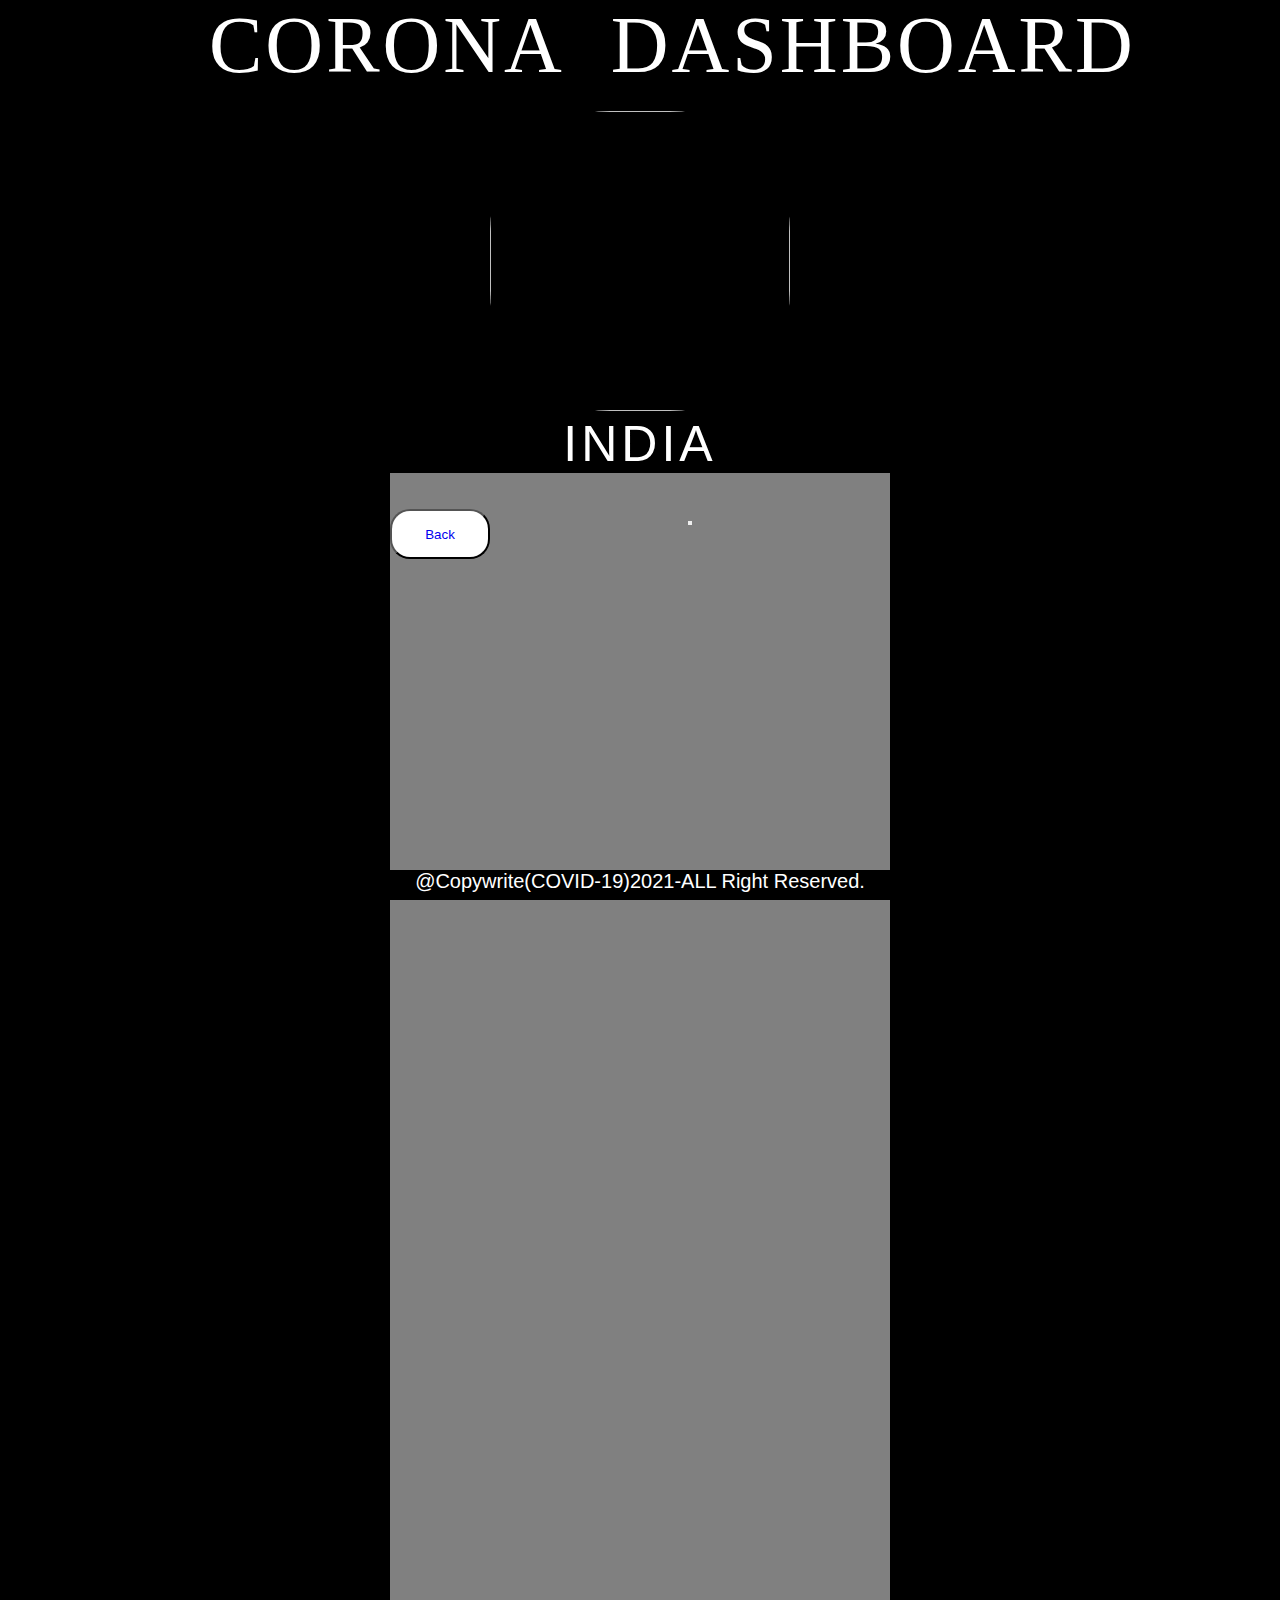
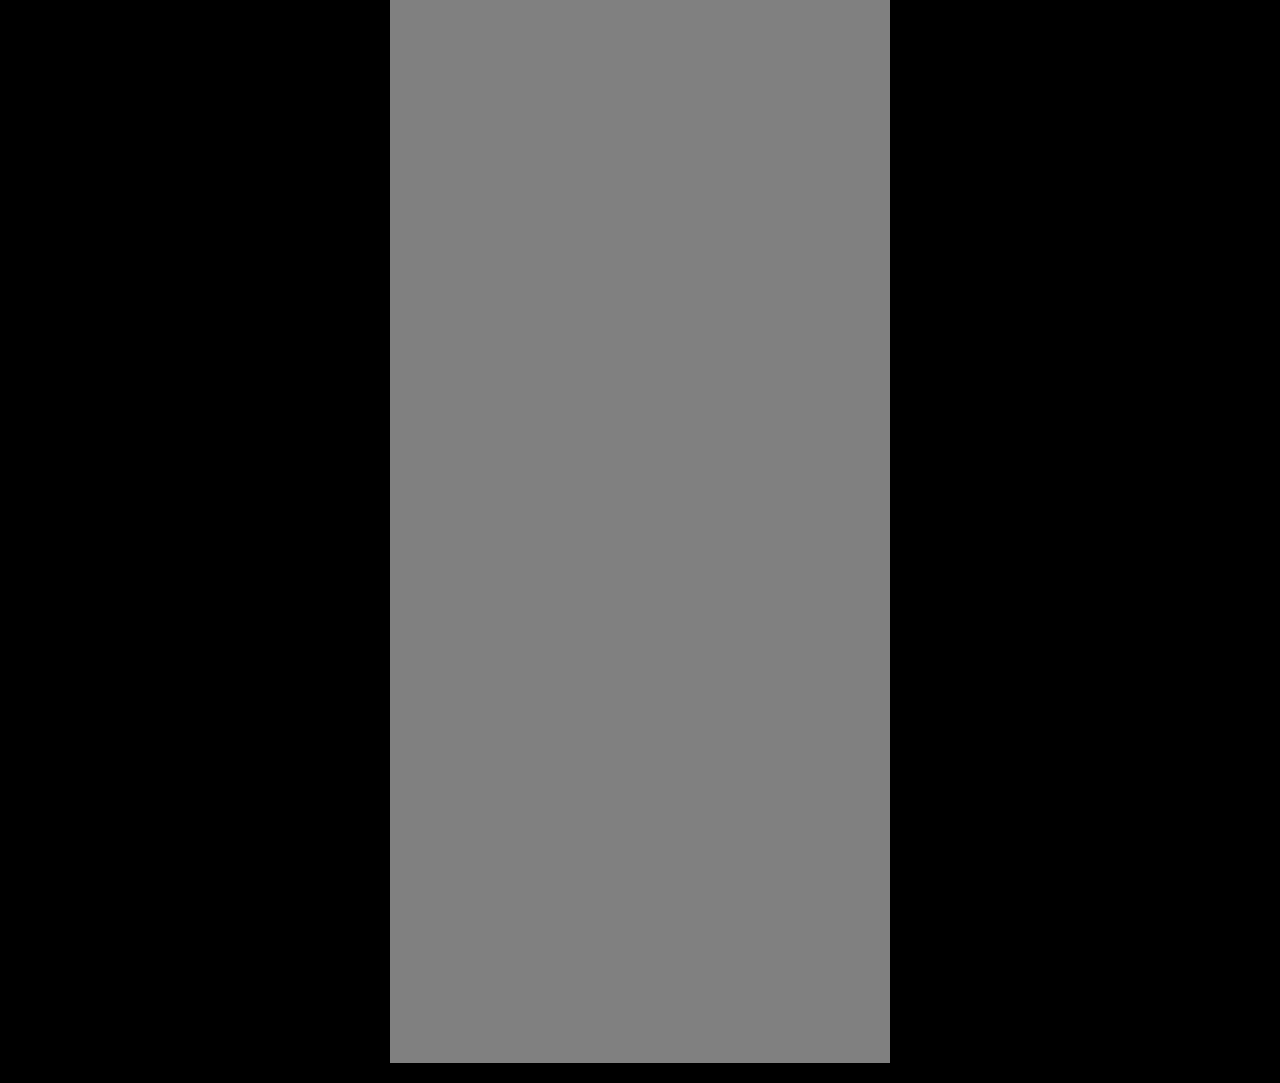
==== Test_Code.html @ 2cc1ccfe "Update Test_Code.html" ====
<!DOCTYPE html>
<html>
	<head>
	<title>COVID DATA ANALYSIS(INDIA)</title>
	<style>
	#div1{
		background-color: grey;
		width: 100%;
		float: none;
		height: 2190px;
	}


	</style>
	</head>
	<link rel="stylesheet" type="text/css" href="style.css"  />
	<body class="body_abc">
		<div class="header">
			<div class="_inner_header_">
				<div class="logo_container">
					<h2>&nbsp;&nbsp;&nbsp;CORONA&nbsp;&nbsp;<span>DASH<span>BOARD</span></h2>
				</div>
			</div>
		</div>
	<div class="box">
	  <img src="INDIA.jpg" alt="" class="box-img">
	  <h1>
	 INDIA </h1>
	<div class="body_content" >
  <div id ="div1"><div class='tableauPlaceholder' id='viz1627547121382' style='position: relative'><noscript><a href='#'><img alt='Vaccines Dashboard ' src='https:&#47;&#47;public.tableau.com&#47;static&#47;images&#47;Va&#47;VaccinationINDIA&#47;VaccinesDashboard&#47;1_rss.png' style='border: none' /></a></noscript><object class='tableauViz'  style='display:none;'><param name='host_url' value='https%3A%2F%2Fpublic.tableau.com%2F' /> <param name='embed_code_version' value='3' /> <param name='site_root' value='' /><param name='name' value='VaccinationINDIA&#47;VaccinesDashboard' /><param name='tabs' value='no' /><param name='toolbar' value='yes' /><param name='static_image' value='https:&#47;&#47;public.tableau.com&#47;static&#47;images&#47;Va&#47;VaccinationINDIA&#47;VaccinesDashboard&#47;1.png' /> <param name='animate_transition' value='yes' /><param name='display_static_image' value='yes' /><param name='display_spinner' value='yes' /><param name='display_overlay' value='yes' /><param name='display_count' value='yes' /><param name='language' value='en-US' /><param name='filter' value='publish=yes' /></object></div>                <script type='text/javascript'>                    var divElement = document.getElementById('viz1627547121382');                    var vizElement = divElement.getElementsByTagName('object')[0];                    if ( divElement.offsetWidth > 800 ) { vizElement.style.width='1000px';vizElement.style.height='827px';} else if ( divElement.offsetWidth > 500 ) { vizElement.style.width='1000px';vizElement.style.height='827px';} else { vizElement.style.width='100%';vizElement.style.height='1277px';}                     var scriptElement = document.createElement('script');                    scriptElement.src = 'https://public.tableau.com/javascripts/api/viz_v1.js';                    vizElement.parentNode.insertBefore(scriptElement, vizElement);                </script>
	<div class='tableauPlaceholder' id='viz1627495187238' style='position: relative'><noscript><a href='#'><img alt='Cases in India ' src='https:&#47;&#47;public.tableau.com&#47;static&#47;images&#47;In&#47;IndiaCases_16274927206990&#47;CasesinIndia&#47;1_rss.png' style='border: none' /></a></noscript><object class='tableauViz'  style='display:none;'><param name='host_url' value='https%3A%2F%2Fpublic.tableau.com%2F' /> <param name='embed_code_version' value='3' /> <param name='site_root' value='' /><param name='name' value='IndiaCases_16274927206990&#47;CasesinIndia' /><param name='tabs' value='no' /><param name='toolbar' value='yes' /><param name='static_image' value='https:&#47;&#47;public.tableau.com&#47;static&#47;images&#47;In&#47;IndiaCases_16274927206990&#47;CasesinIndia&#47;1.png' /> <param name='animate_transition' value='yes' /><param name='display_static_image' value='yes' /><param name='display_spinner' value='yes' /><param name='display_overlay' value='yes' /><param name='display_count' value='yes' /><param name='language' value='en-US' /><param name='filter' value='publish=yes' /></object></div>                <script type='text/javascript'>                    var divElement = document.getElementById('viz1627495187238');                    var vizElement = divElement.getElementsByTagName('object')[0];                    if ( divElement.offsetWidth > 800 ) { vizElement.style.width='800px';vizElement.style.height='827px';} else if ( divElement.offsetWidth > 500 ) { vizElement.style.width='800px';vizElement.style.height='827px';} else { vizElement.style.width='100%';vizElement.style.height='777px';}                     var scriptElement = document.createElement('script');                    scriptElement.src = 'https://public.tableau.com/javascripts/api/viz_v1.js';                    vizElement.parentNode.insertBefore(scriptElement, vizElement);                </script>
		<br><br>
<button class="btn_back" align="right" ><a href='https://akhil-aditya.github.io/Akhildigitalportfolio.github.io/'>Back</a><button></button>
<div class="footer">
      @Copywrite<a>(COVID-19)</a>2021-ALL Right Reserved.
</div>
</body>
</html>
---- style.css ----
*{
  margin: 0;
  padding: 0;
  list-style: none;
  text-decoration: none;
}
.header{
  width: 100%;
  height: 100%;
  display: block;
  background-color: black;
}
.body_abc{
  width: 100%;
  height: 100%;
  display: block;
  background-color: black;
}
._inner_header_{
  width: 1000px;
  height:100%;
  display: block;
  margin:  0 auto;
}
._inner_container {
  height: 100%;
  display: table;
  float:flex;
  style="text-align:center/left/right;">
}
.logo_container h2{
  color: white;
  height: 100%;
  display: table-cell;
  text-align: justify;
  letter-spacing: 3px;
  font-family: "Montserrat";
  font-size: 80px;
  font-weight: 500;
}
body{
  position: inherit;
    background-color:black;
  min-width: 100%;
  min-height: 100%;
  margin:0;

  background: no-repeat center center fixed;
  -webkit-background-size:cover;
  -o-background-size:cover;
  background-size:  cover;
}
.box{
  width: 500px;
  background: rgba(0, 0, 0, 0.4);
  padding: 20px;
  text-align: center;
  margin: auto;
  margin-top: 0%;
  color: white;
  font-family: 'roman',sans-serif;
}
.box-img{
  border-radius: 40%;
  width: 300px;
  height: 300px;
}
.box h1{
  font-size: 50px;
  letter-spacing: 4px;
  font-weight: 100;
}
.box h5{
  font-size: 45px;
  letter-spacing: 3px;
  font-weight: 100;
}
.box p{
  font-size: 43px;
  letter-spacing: 3px;
  font-weight: 100;
  text-align: justify;
}

ul{

.box li{

  .center{
    height: 20vh;
    display: flex;
  }
  a{
    height:200px ;
    weight:200px; background color:#2d3436;
    margin: 10px;
    border-radius: 50px;
    box-shadow: 1px 4px 2px 2px 6c5ce7;
    line-height:10px;

}
  }
}
.box li a{
  color: #ecf0f1;
  text-decoration: none;
  font-size: 100px;
  transition: all ease-in-out 1000ms;
}
.box li a:hover{
  color: #f1c40f;
}
.box h5:hover{
  color: #f1c40f;
}
.box h1:hover{
  color: #f1c40f;
}

.btn{
    float: right;
    color: BLACK;
    margin-right: 400px;
    background-color: balck;
    border-radius: 20px;
    width: 100px;
    height: 50px;
    margin-bottom: 30px;
}
.btn_back{
    float:left;
    color: gray;
    background-color: white;
    border-radius: 20px;
    width: 100px;
    height: 50px;
    margin-bottom: 30px;

}

.footer{
  position:  fixed;
  left: 0px;
  bottom: 0px;
  right:0px;
  height: 30px;
  width:100%;
  background-color: black;
  color:white;
  text-align: center;
  font-size: 20px;
  font-weight: 500;
}
.footer_a{
  position: absolute;
  left: 0px;
  bottom: 0px;
  right:0px;
  height: 30px;
  width:100%;
  background-color: black;
  color:white;
  text-align: center;
  font-size: 20px;
  font-weight: 500;
}
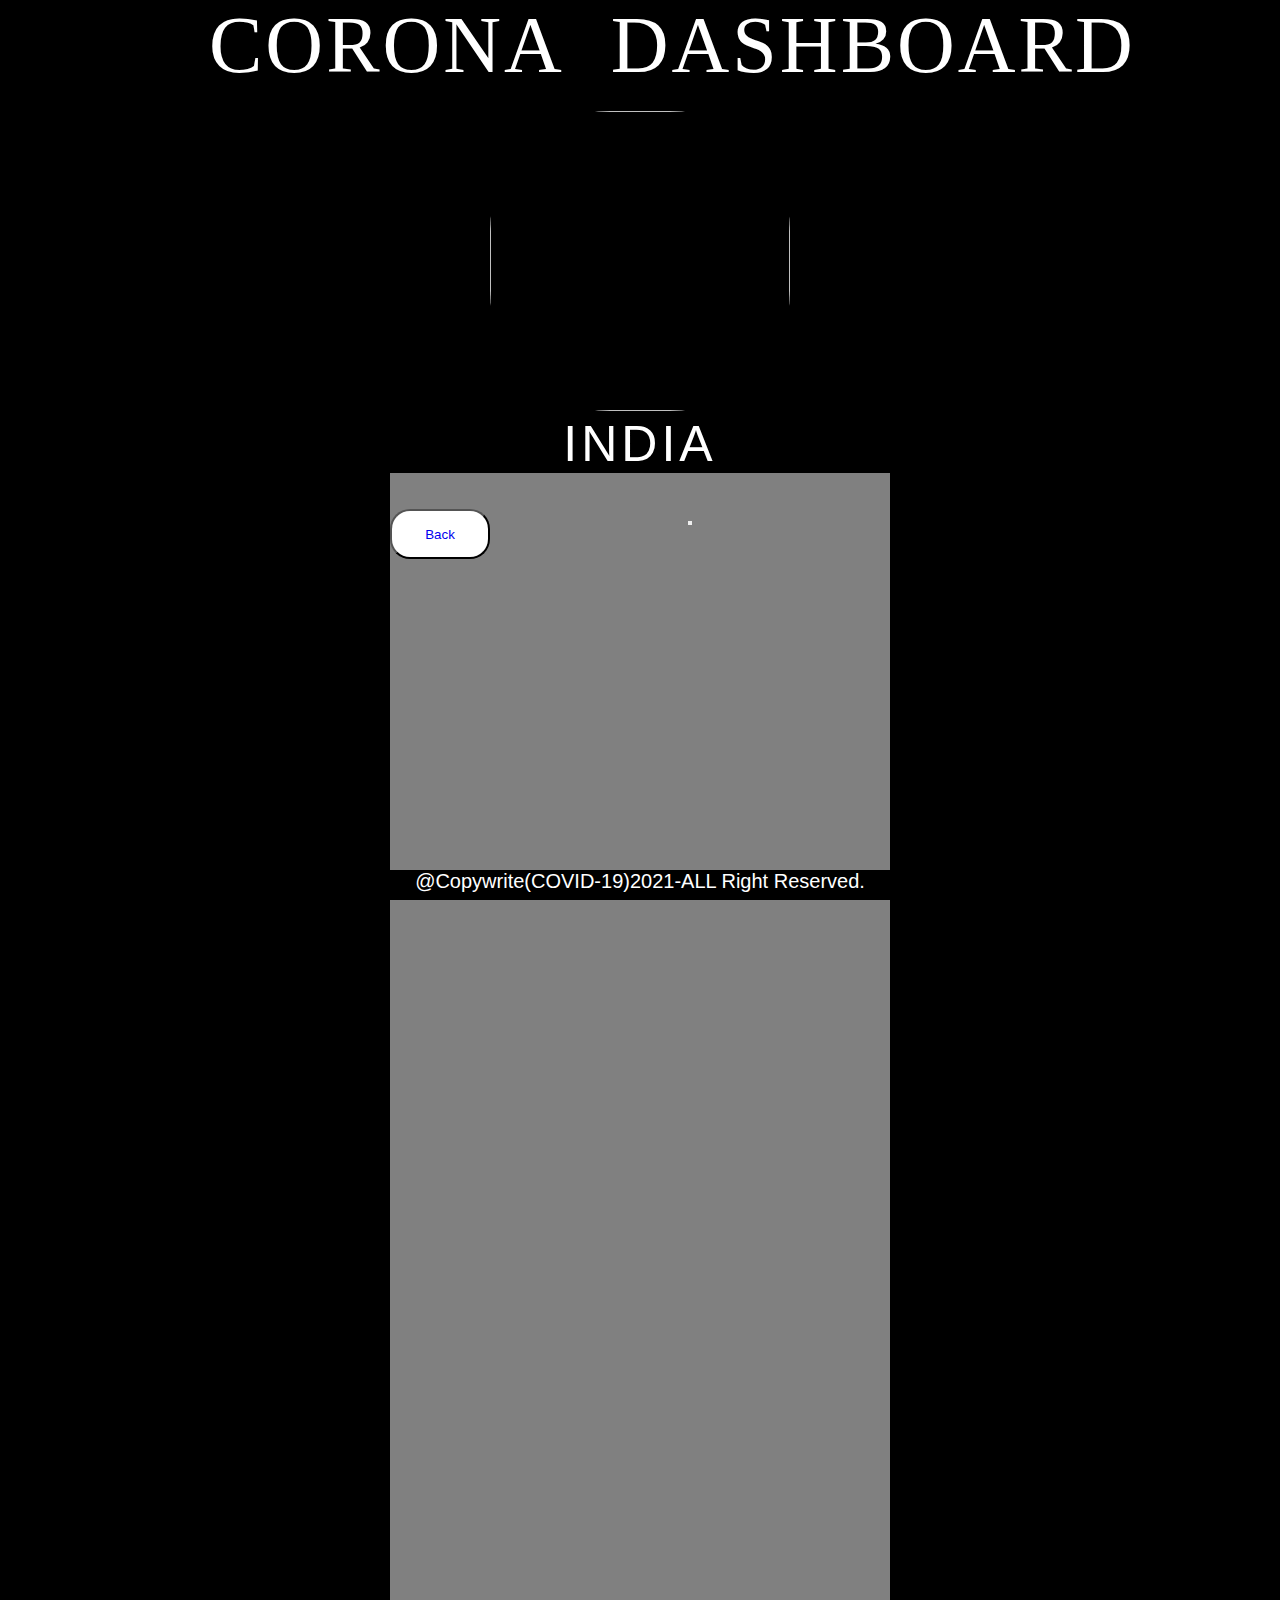
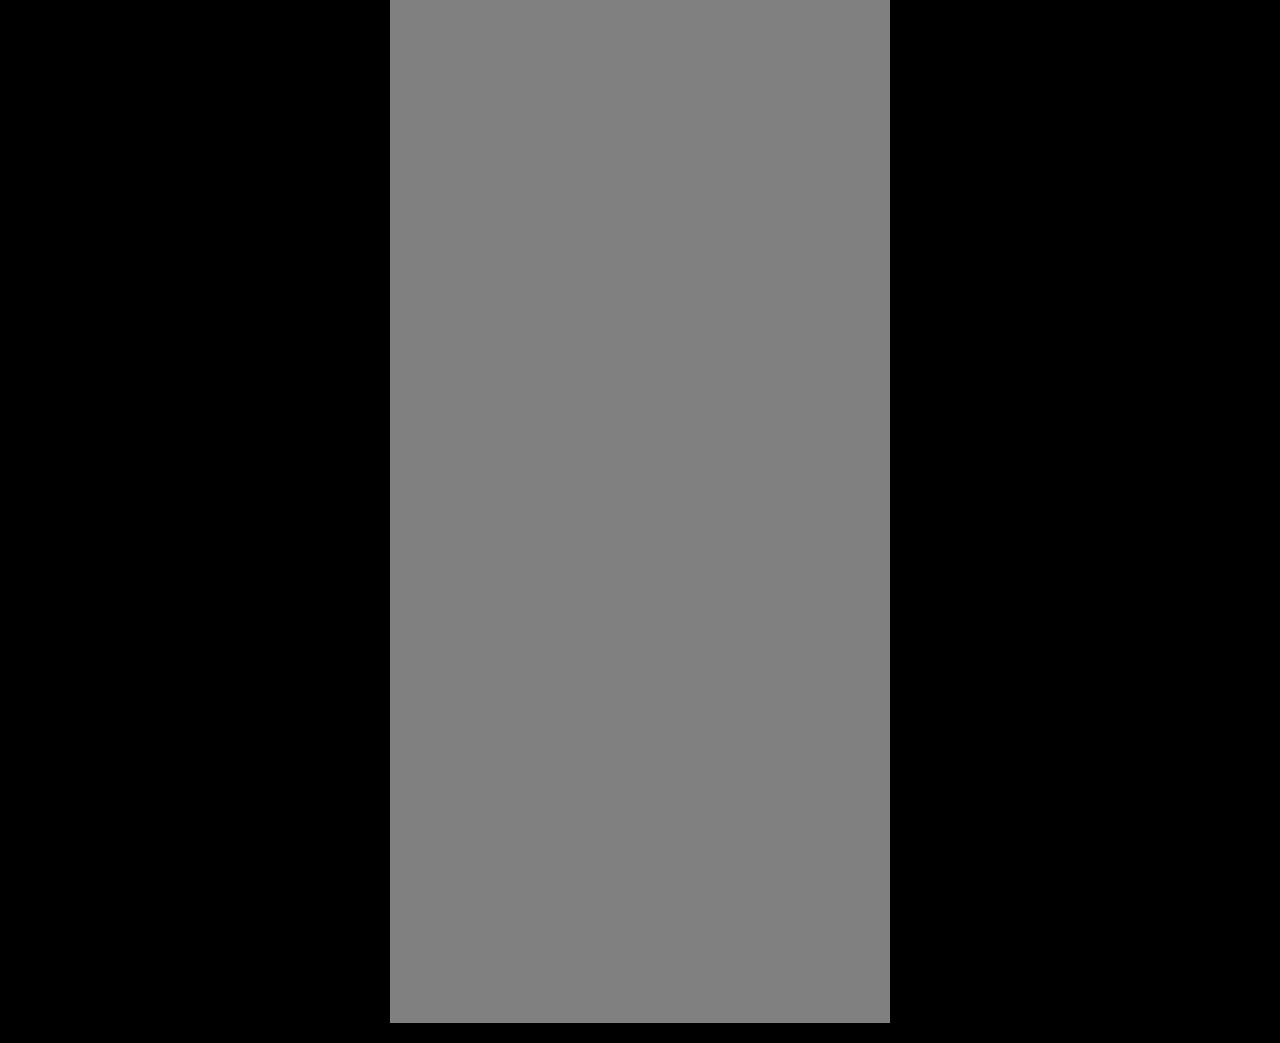
==== commit c408d9a8: "Update Test_Code.html" ====
--- a/Test_Code.html
+++ b/Test_Code.html
@@ -7,7 +7,7 @@
 		background-color: grey;
 		width: 100%;
 		float: none;
-		height: 2190px;
+		height: 2150px;
 	}
 
 
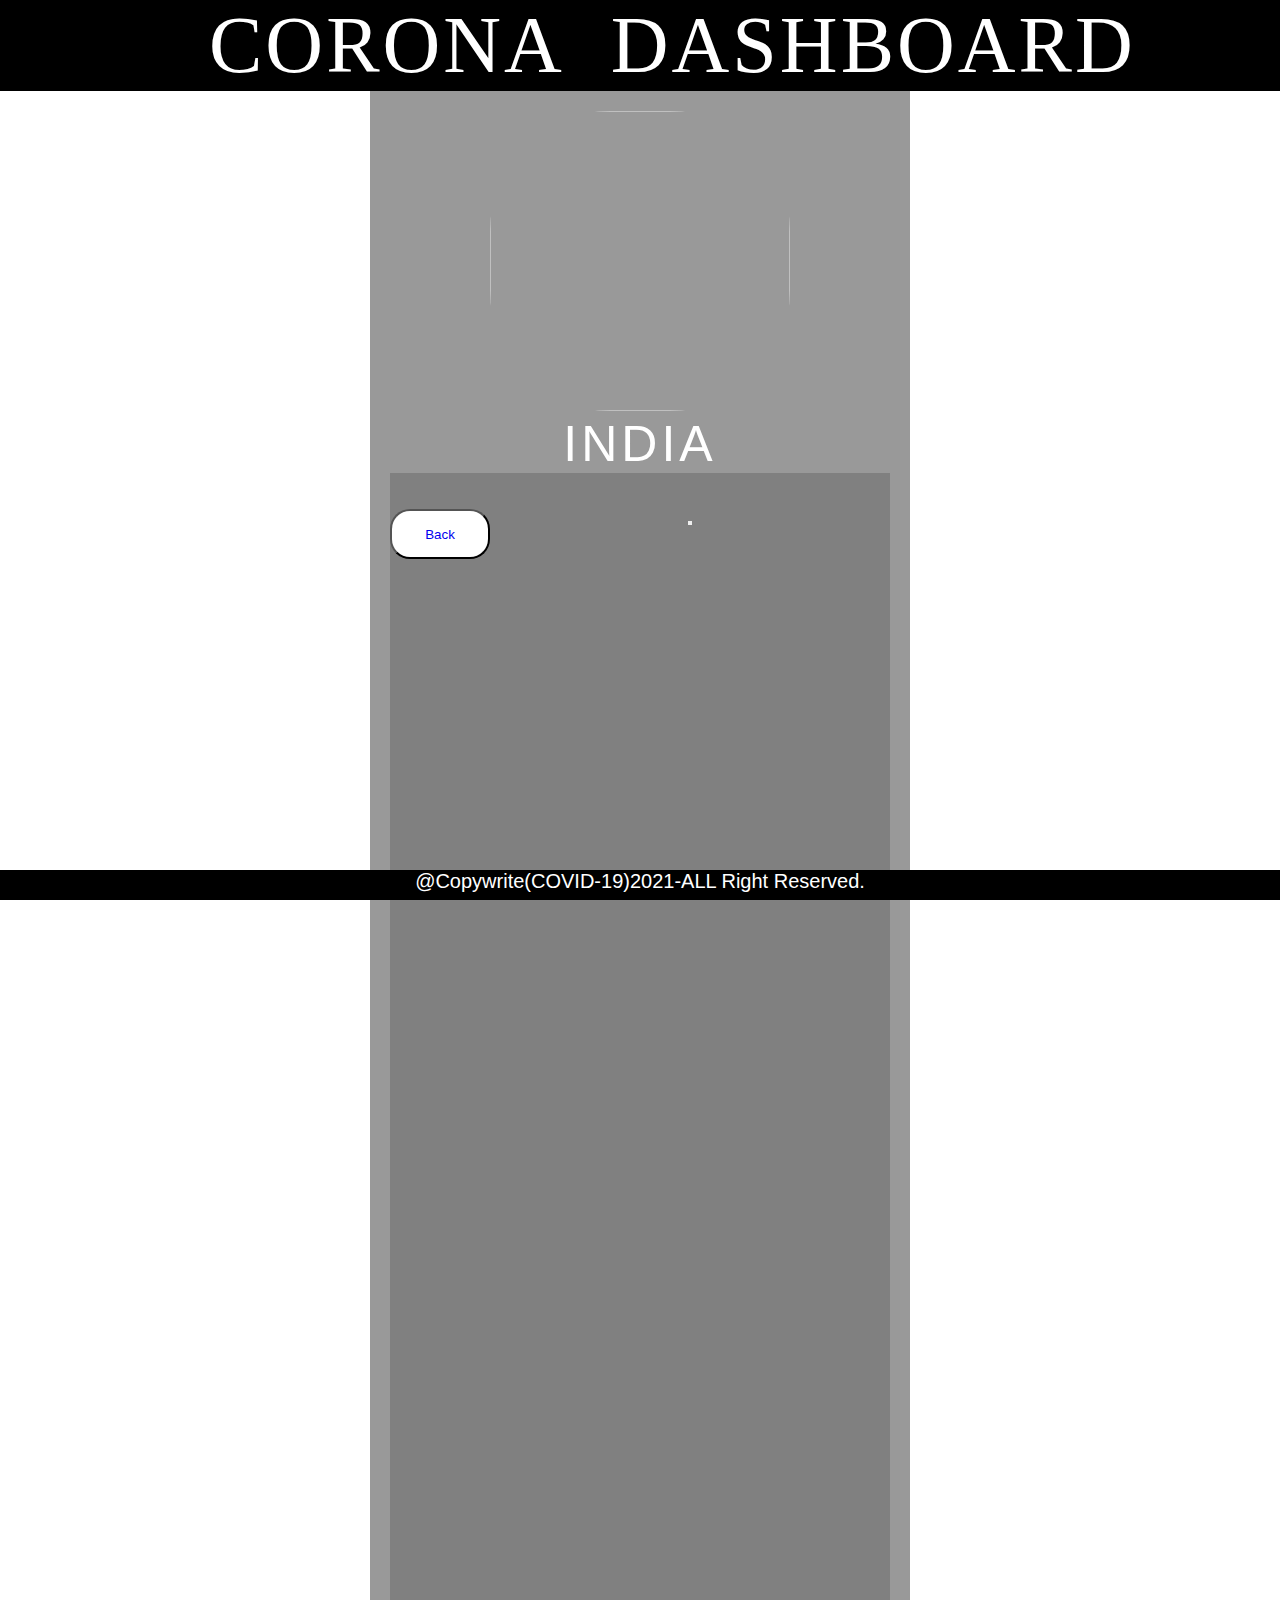
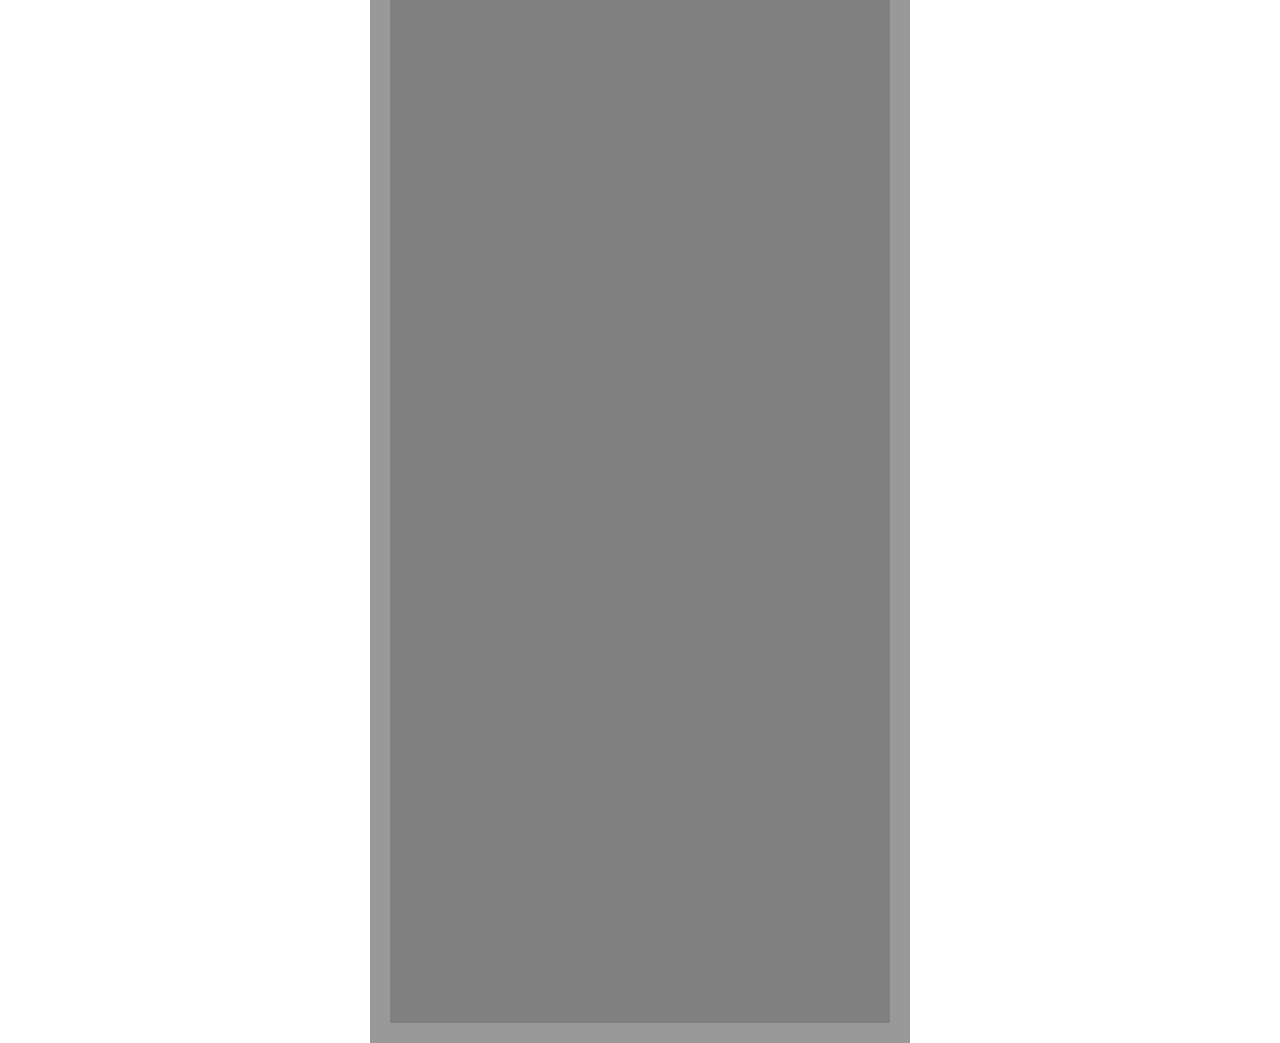
==== commit 650d37c3: "a" ====
--- a/Test_Code.html
+++ b/Test_Code.html
@@ -9,8 +9,6 @@
 		float: none;
 		height: 2150px;
 	}
-
-
 	</style>
 	</head>
 	<link rel="stylesheet" type="text/css" href="style.css"  />
--- a/style.css
+++ b/style.css
@@ -10,12 +10,7 @@
   display: block;
   background-color: black;
 }
-.body_abc{
-  width: 100%;
-  height: 100%;
-  display: block;
-  background-color: black;
-}
+
 ._inner_header_{
   width: 1000px;
   height:100%;
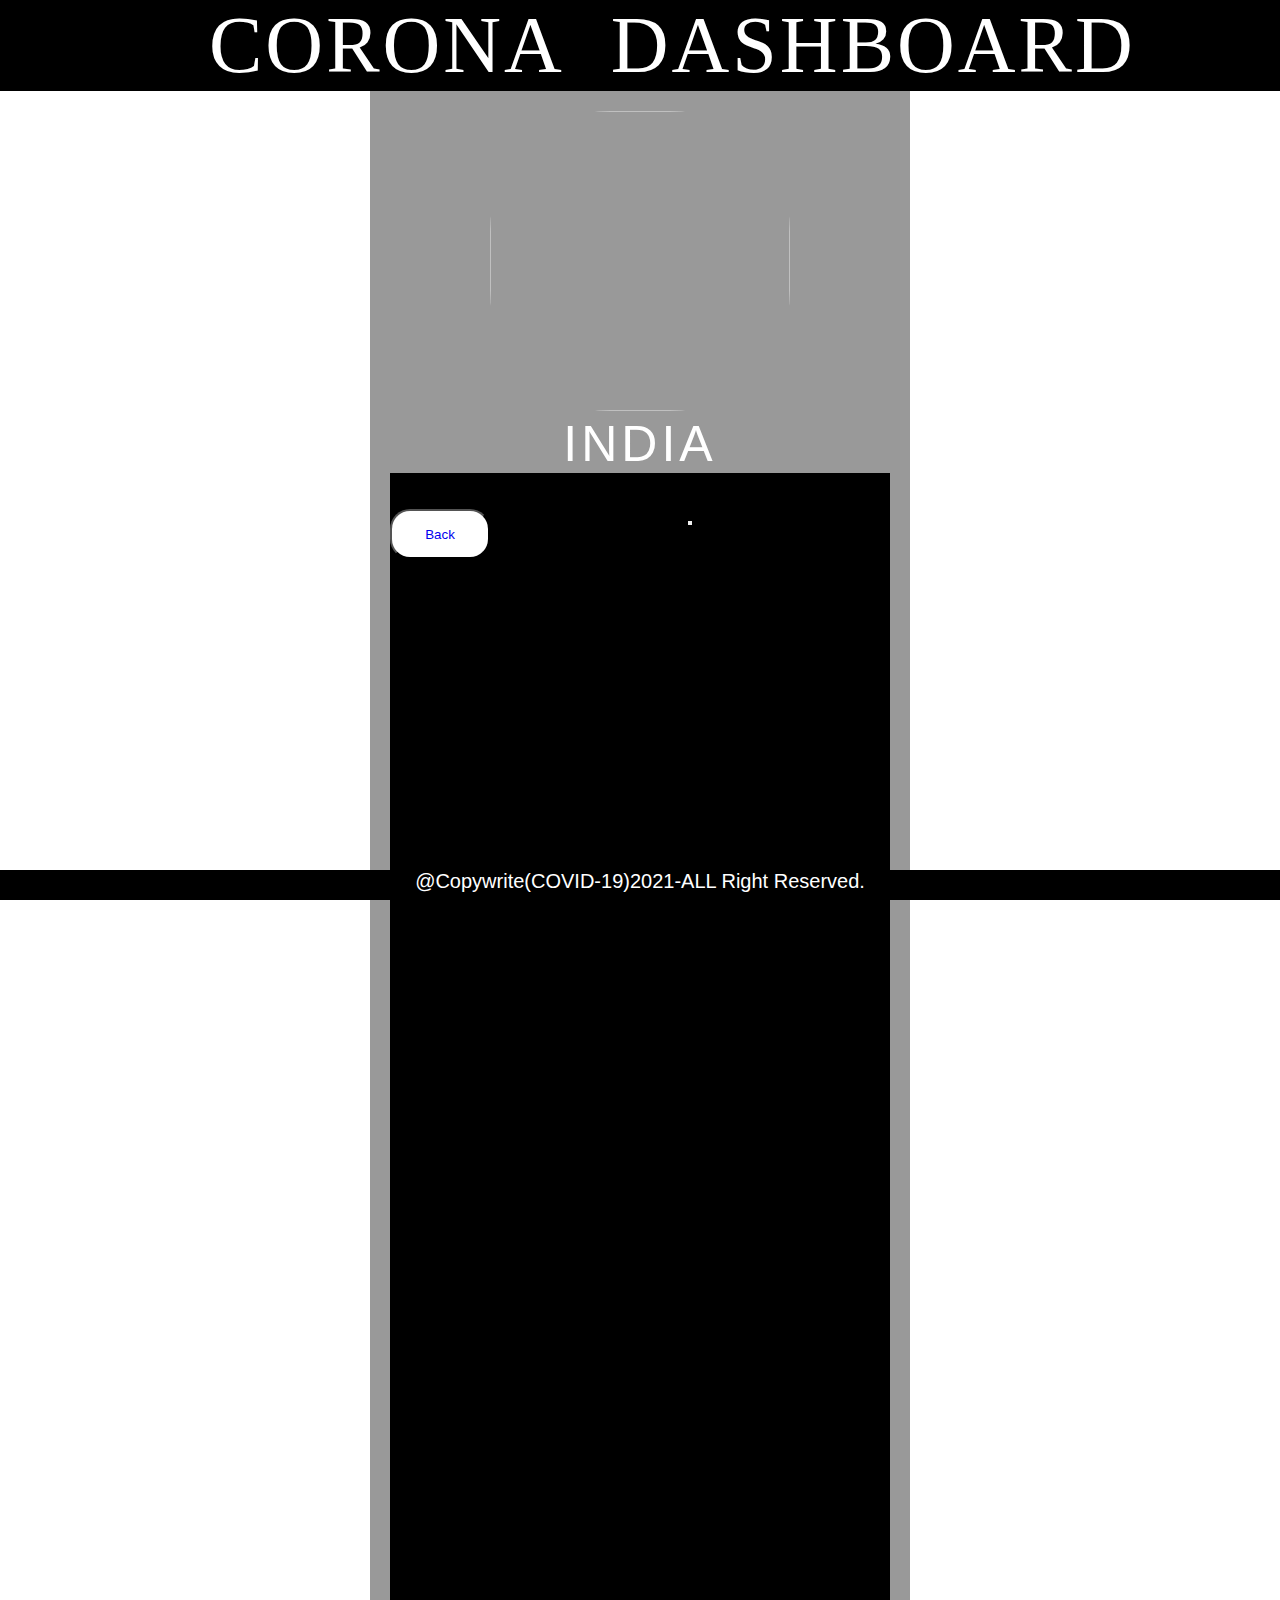
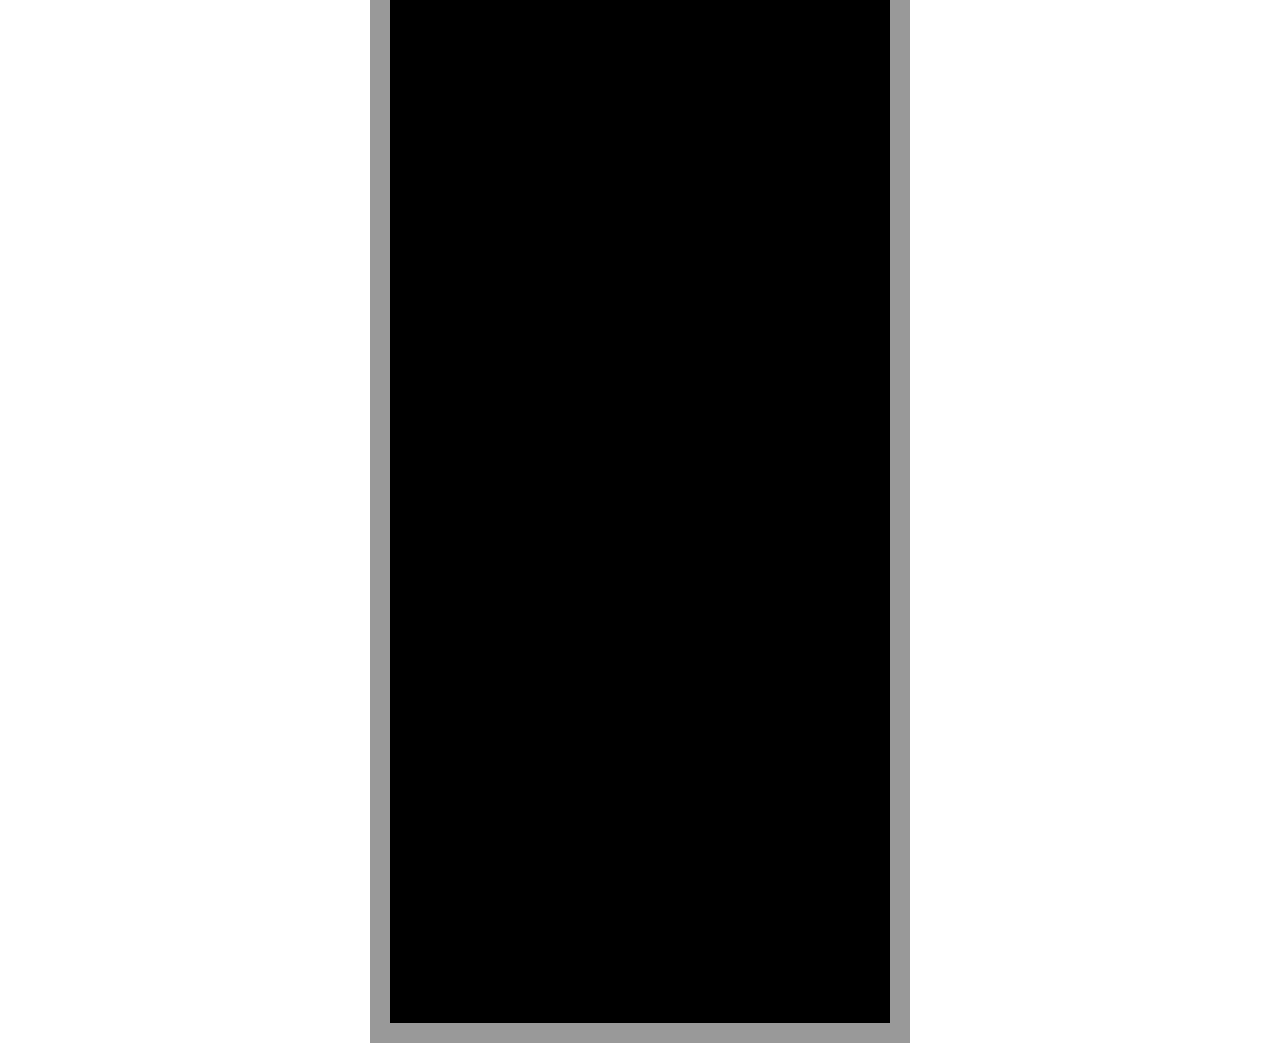
==== commit 4e6d12c6: "Update Test_Code.html" ====
--- a/Test_Code.html
+++ b/Test_Code.html
@@ -4,7 +4,7 @@
 	<title>COVID DATA ANALYSIS(INDIA)</title>
 	<style>
 	#div1{
-		background-color: grey;
+		background-color: black;
 		width: 100%;
 		float: none;
 		height: 2150px;
@@ -20,6 +20,7 @@
 				</div>
 			</div>
 		</div>
+	<div style="background-image: url('1522.jpg');">
 	<div class="box">
 	  <img src="INDIA.jpg" alt="" class="box-img">
 	  <h1>
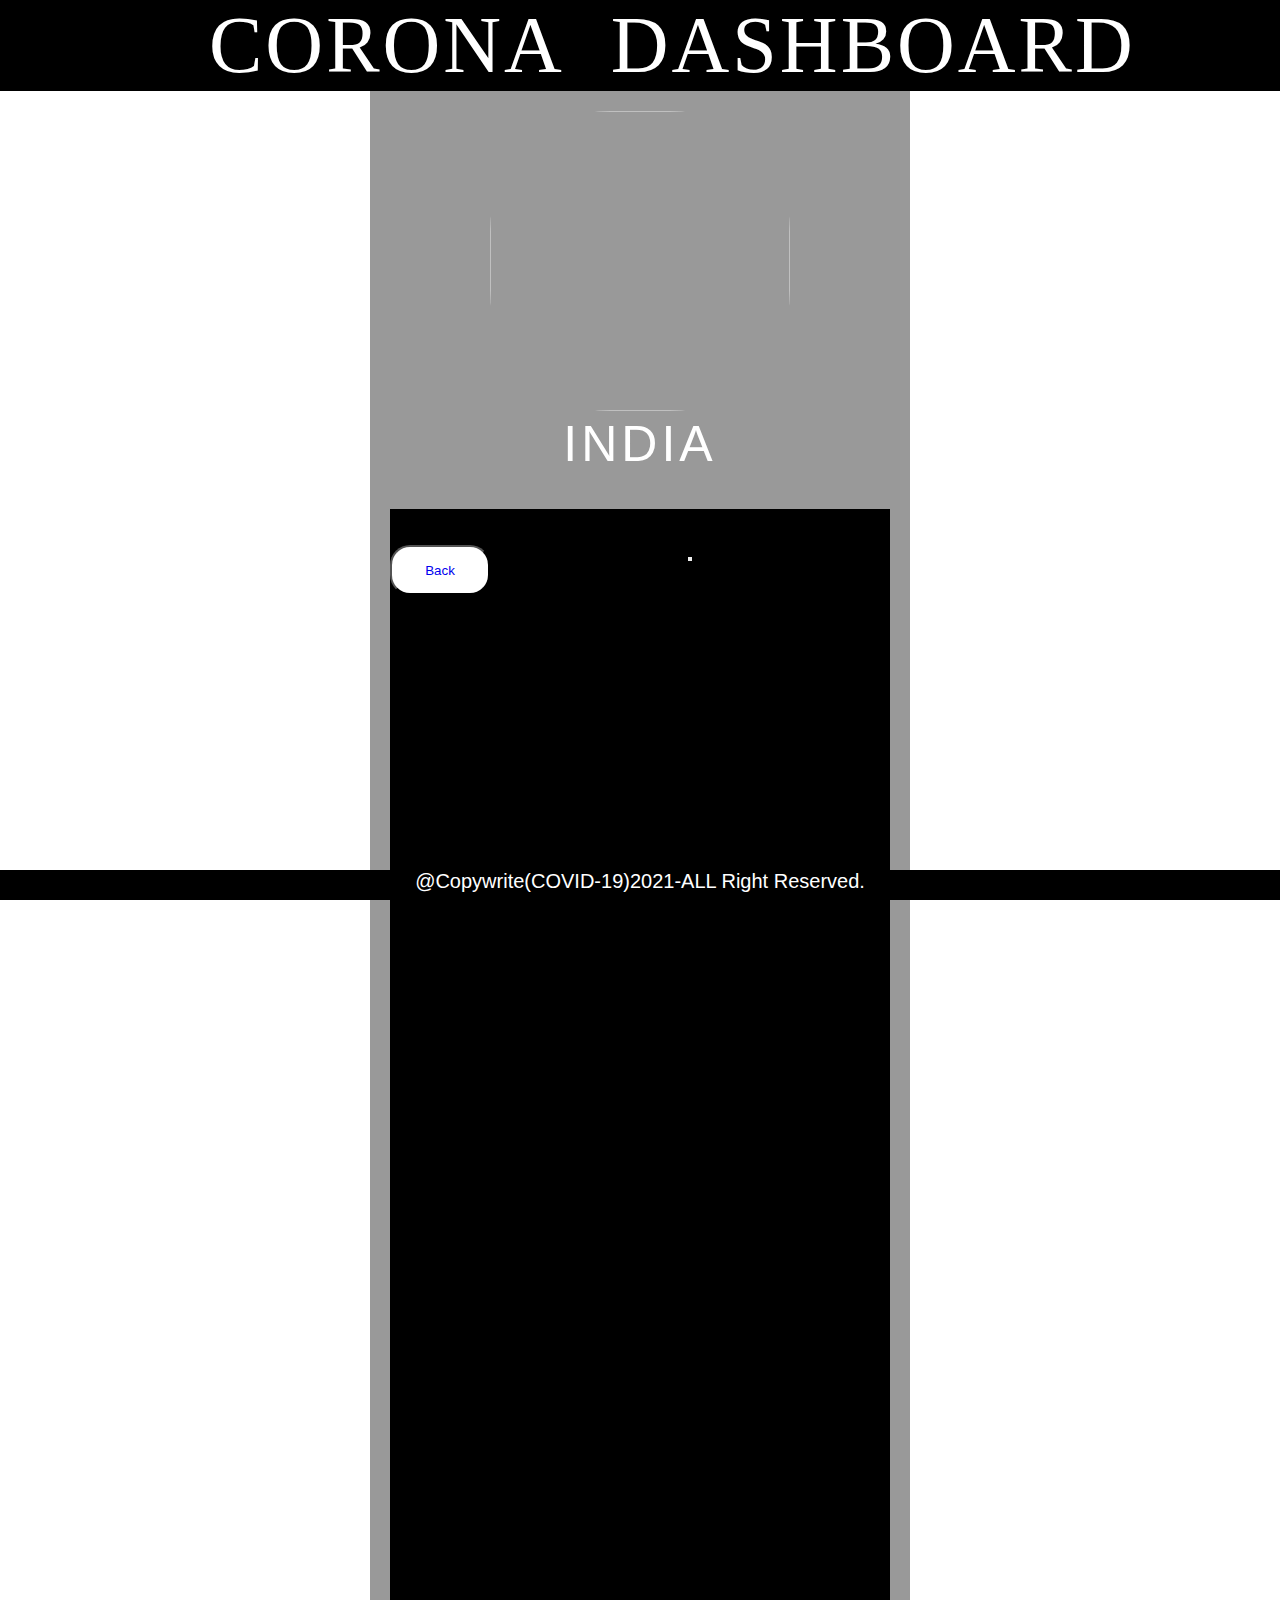
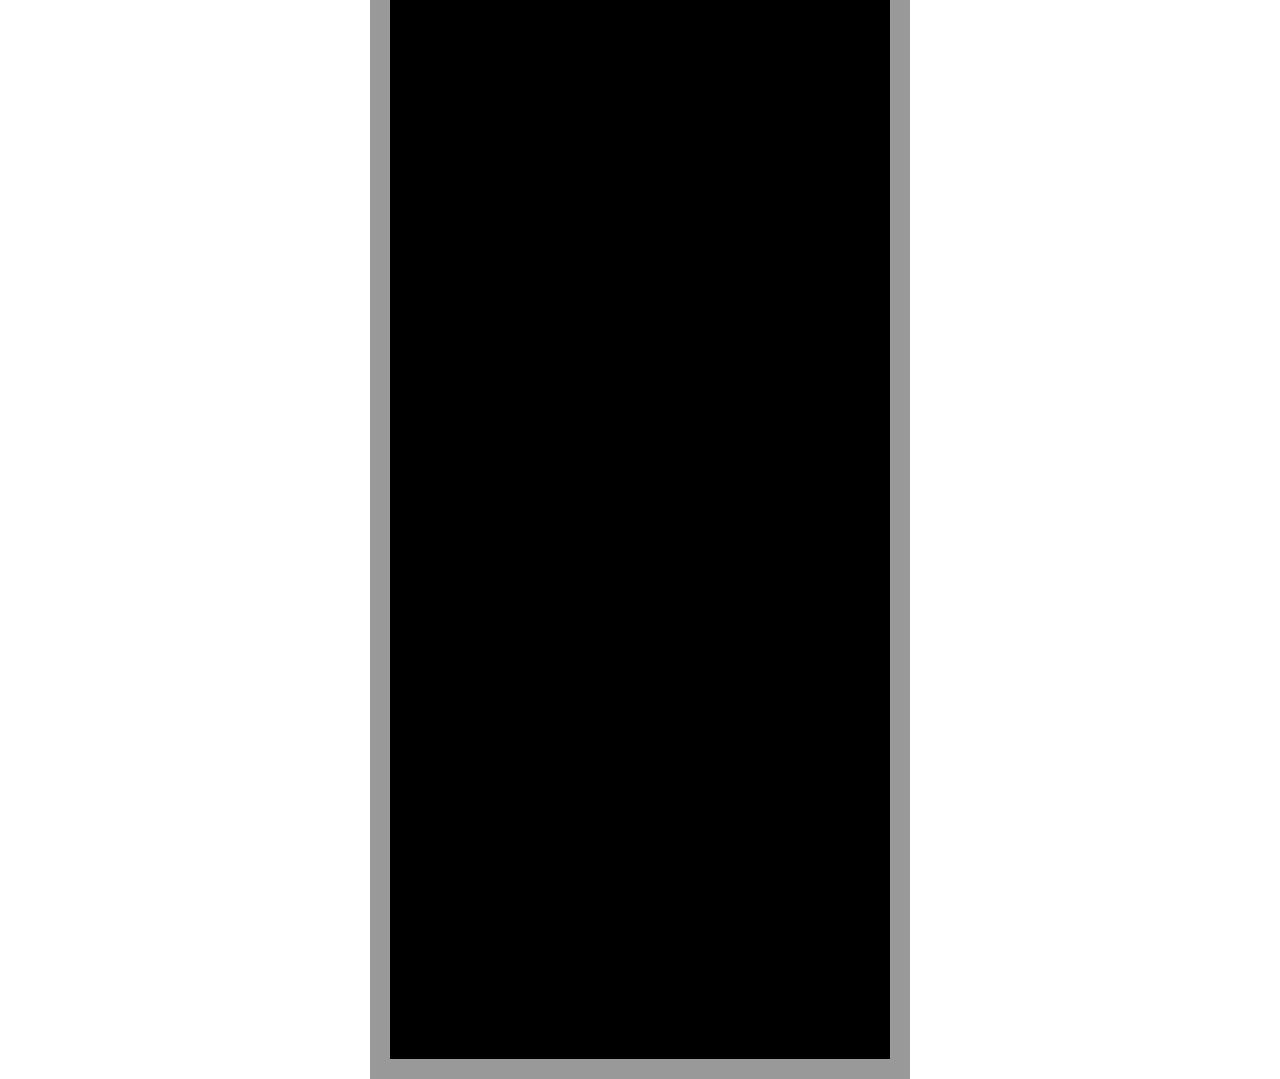
==== commit e7671416: "Update Test_Code.html" ====
--- a/Test_Code.html
+++ b/Test_Code.html
@@ -25,9 +25,10 @@
 	  <img src="INDIA.jpg" alt="" class="box-img">
 	  <h1>
 	 INDIA </h1>
+	 <br><br>
 	<div class="body_content" >
   <div id ="div1"><div class='tableauPlaceholder' id='viz1627547121382' style='position: relative'><noscript><a href='#'><img alt='Vaccines Dashboard ' src='https:&#47;&#47;public.tableau.com&#47;static&#47;images&#47;Va&#47;VaccinationINDIA&#47;VaccinesDashboard&#47;1_rss.png' style='border: none' /></a></noscript><object class='tableauViz'  style='display:none;'><param name='host_url' value='https%3A%2F%2Fpublic.tableau.com%2F' /> <param name='embed_code_version' value='3' /> <param name='site_root' value='' /><param name='name' value='VaccinationINDIA&#47;VaccinesDashboard' /><param name='tabs' value='no' /><param name='toolbar' value='yes' /><param name='static_image' value='https:&#47;&#47;public.tableau.com&#47;static&#47;images&#47;Va&#47;VaccinationINDIA&#47;VaccinesDashboard&#47;1.png' /> <param name='animate_transition' value='yes' /><param name='display_static_image' value='yes' /><param name='display_spinner' value='yes' /><param name='display_overlay' value='yes' /><param name='display_count' value='yes' /><param name='language' value='en-US' /><param name='filter' value='publish=yes' /></object></div>                <script type='text/javascript'>                    var divElement = document.getElementById('viz1627547121382');                    var vizElement = divElement.getElementsByTagName('object')[0];                    if ( divElement.offsetWidth > 800 ) { vizElement.style.width='1000px';vizElement.style.height='827px';} else if ( divElement.offsetWidth > 500 ) { vizElement.style.width='1000px';vizElement.style.height='827px';} else { vizElement.style.width='100%';vizElement.style.height='1277px';}                     var scriptElement = document.createElement('script');                    scriptElement.src = 'https://public.tableau.com/javascripts/api/viz_v1.js';                    vizElement.parentNode.insertBefore(scriptElement, vizElement);                </script>
-	<div class='tableauPlaceholder' id='viz1627495187238' style='position: relative'><noscript><a href='#'><img alt='Cases in India ' src='https:&#47;&#47;public.tableau.com&#47;static&#47;images&#47;In&#47;IndiaCases_16274927206990&#47;CasesinIndia&#47;1_rss.png' style='border: none' /></a></noscript><object class='tableauViz'  style='display:none;'><param name='host_url' value='https%3A%2F%2Fpublic.tableau.com%2F' /> <param name='embed_code_version' value='3' /> <param name='site_root' value='' /><param name='name' value='IndiaCases_16274927206990&#47;CasesinIndia' /><param name='tabs' value='no' /><param name='toolbar' value='yes' /><param name='static_image' value='https:&#47;&#47;public.tableau.com&#47;static&#47;images&#47;In&#47;IndiaCases_16274927206990&#47;CasesinIndia&#47;1.png' /> <param name='animate_transition' value='yes' /><param name='display_static_image' value='yes' /><param name='display_spinner' value='yes' /><param name='display_overlay' value='yes' /><param name='display_count' value='yes' /><param name='language' value='en-US' /><param name='filter' value='publish=yes' /></object></div>                <script type='text/javascript'>                    var divElement = document.getElementById('viz1627495187238');                    var vizElement = divElement.getElementsByTagName('object')[0];                    if ( divElement.offsetWidth > 800 ) { vizElement.style.width='800px';vizElement.style.height='827px';} else if ( divElement.offsetWidth > 500 ) { vizElement.style.width='800px';vizElement.style.height='827px';} else { vizElement.style.width='100%';vizElement.style.height='777px';}                     var scriptElement = document.createElement('script');                    scriptElement.src = 'https://public.tableau.com/javascripts/api/viz_v1.js';                    vizElement.parentNode.insertBefore(scriptElement, vizElement);                </script>
+	<div class='tableauPlaceholder' id='viz1627578015762' style='position: relative'><noscript><a href='#'><img alt='Testing Dashboard ' src='https:&#47;&#47;public.tableau.com&#47;static&#47;images&#47;Co&#47;CovidTestingINDIA&#47;TestingDashboard&#47;1_rss.png' style='border: none' /></a></noscript><object class='tableauViz'  style='display:none;'><param name='host_url' value='https%3A%2F%2Fpublic.tableau.com%2F' /> <param name='embed_code_version' value='3' /> <param name='site_root' value='' /><param name='name' value='CovidTestingINDIA&#47;TestingDashboard' /><param name='tabs' value='no' /><param name='toolbar' value='yes' /><param name='static_image' value='https:&#47;&#47;public.tableau.com&#47;static&#47;images&#47;Co&#47;CovidTestingINDIA&#47;TestingDashboard&#47;1.png' /> <param name='animate_transition' value='yes' /><param name='display_static_image' value='yes' /><param name='display_spinner' value='yes' /><param name='display_overlay' value='yes' /><param name='display_count' value='yes' /><param name='language' value='en-US' /></object></div>                <script type='text/javascript'>                    var divElement = document.getElementById('viz1627578015762');                    var vizElement = divElement.getElementsByTagName('object')[0];                    if ( divElement.offsetWidth > 800 ) { vizElement.style.width='1024px';vizElement.style.height='795px';} else if ( divElement.offsetWidth > 500 ) { vizElement.style.width='1024px';vizElement.style.height='795px';} else { vizElement.style.width='100%';vizElement.style.height='727px';}                     var scriptElement = document.createElement('script');                    scriptElement.src = 'https://public.tableau.com/javascripts/api/viz_v1.js';                    vizElement.parentNode.insertBefore(scriptElement, vizElement);                </script>
 		<br><br>
 <button class="btn_back" align="right" ><a href='https://akhil-aditya.github.io/Akhildigitalportfolio.github.io/'>Back</a><button></button>
 <div class="footer">
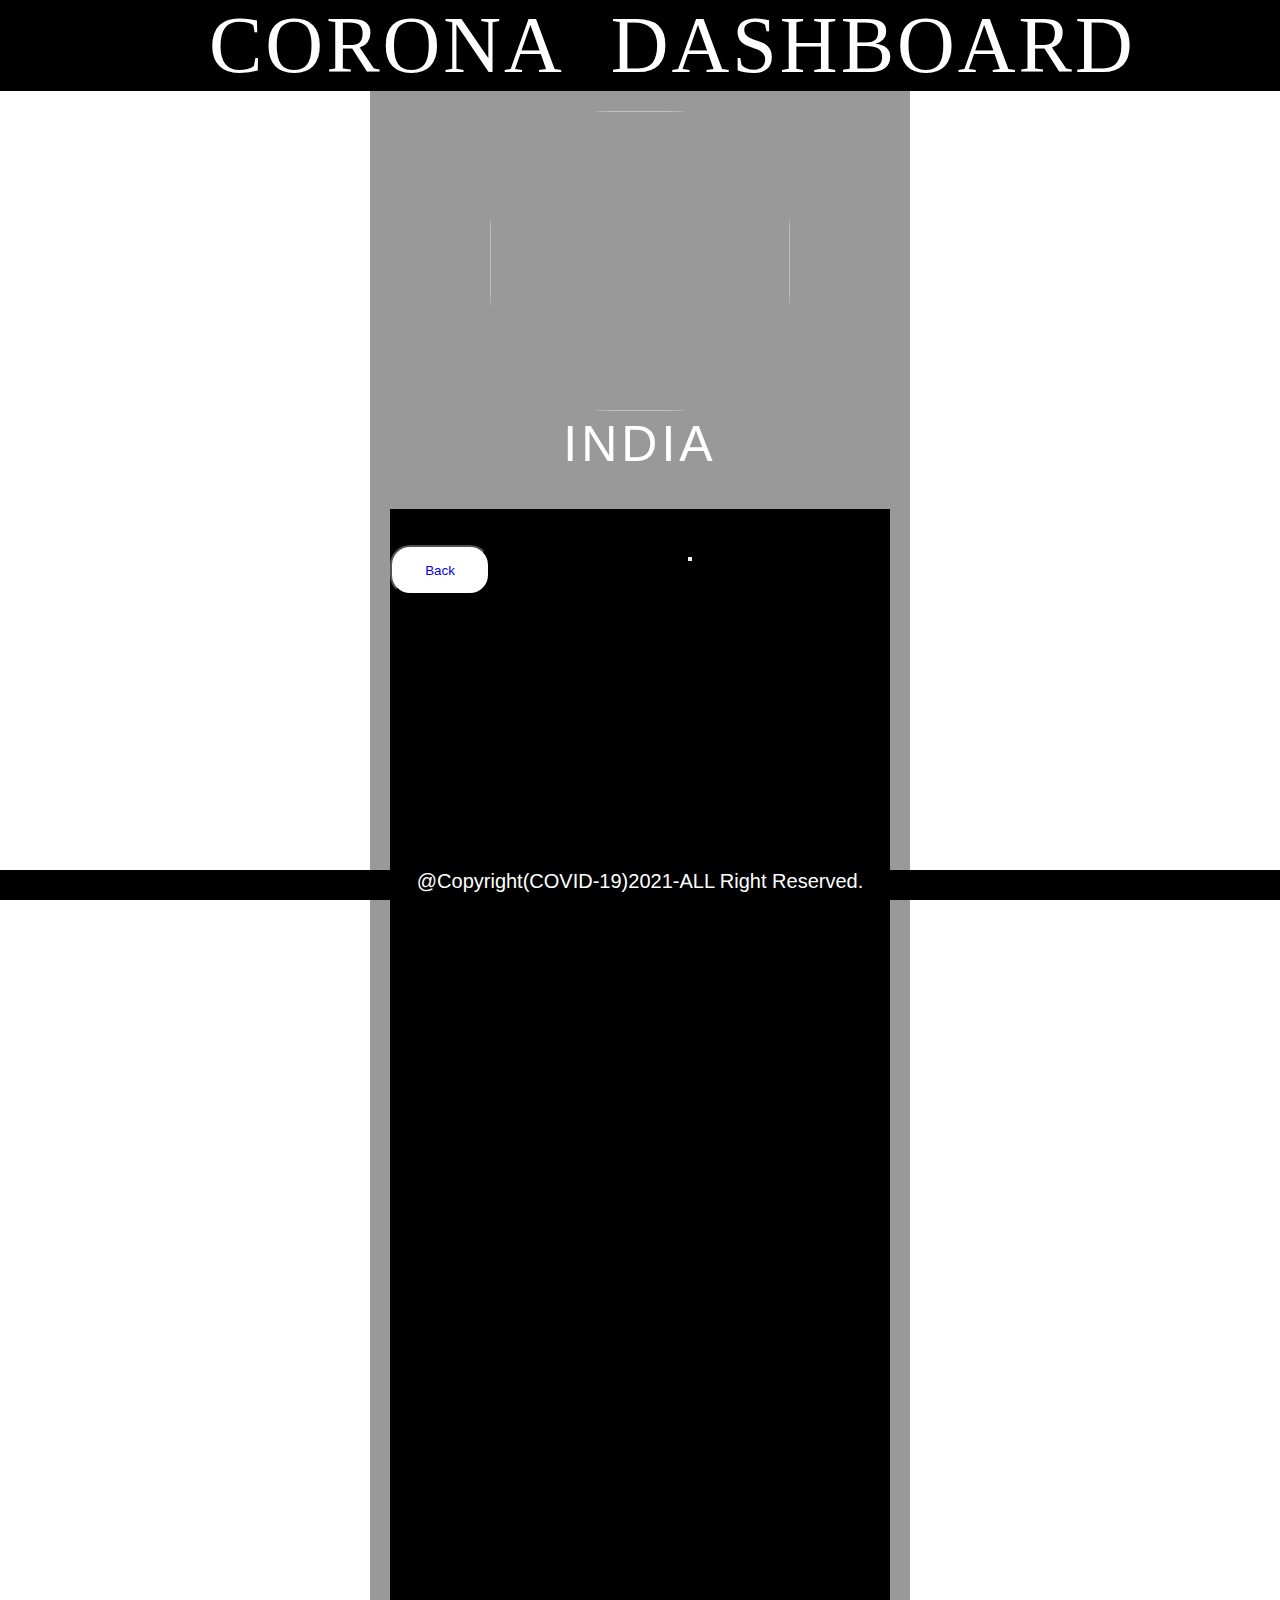
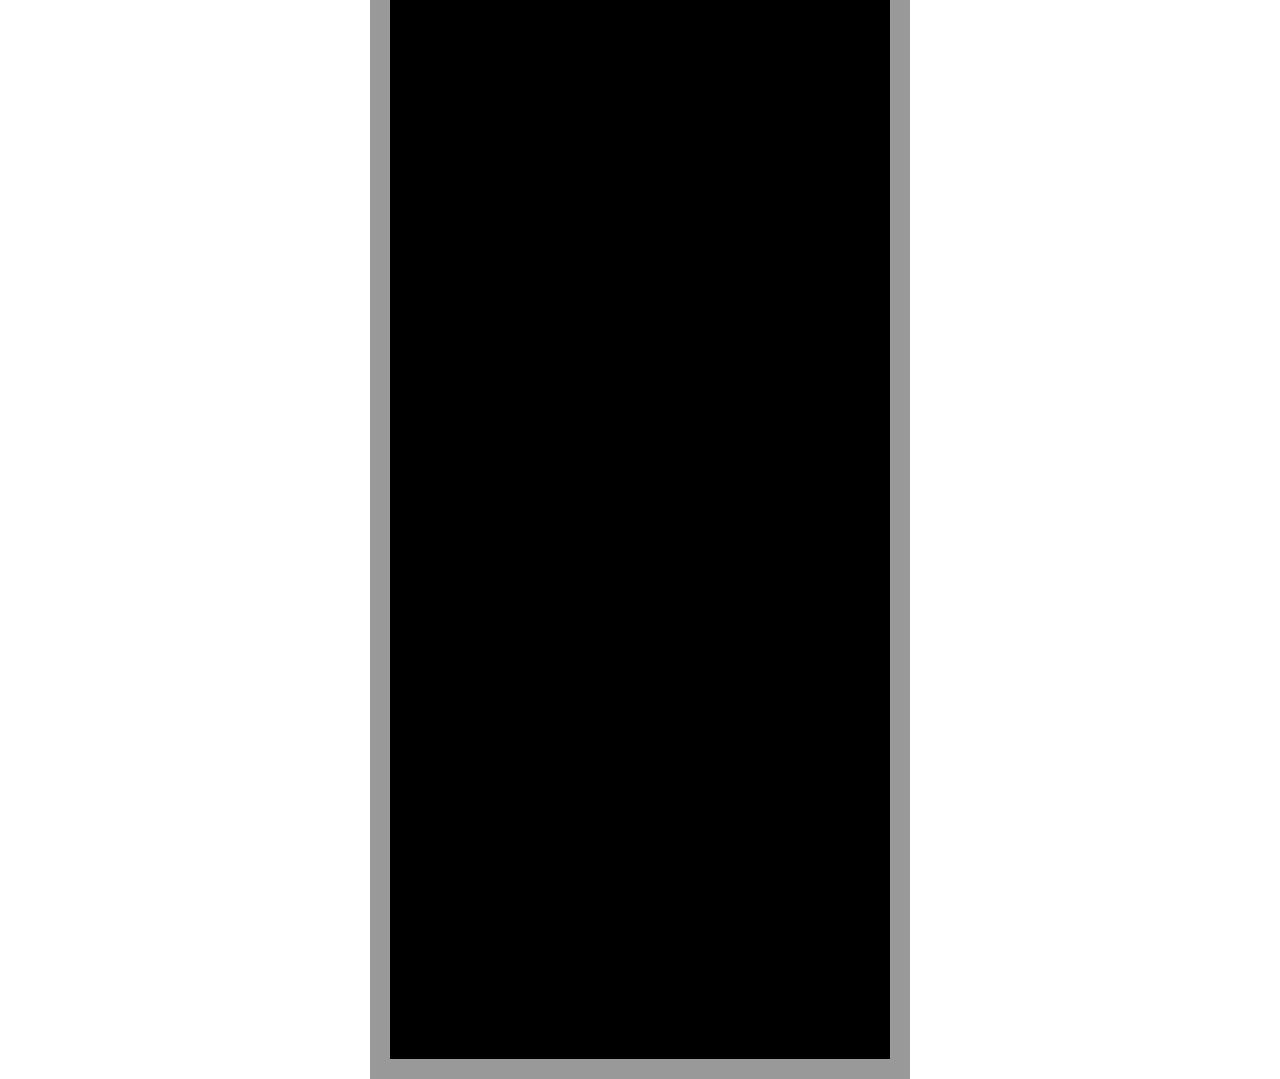
==== commit 84b14301: "q" ====
--- a/Test_Code.html
+++ b/Test_Code.html
@@ -32,7 +32,7 @@
 		<br><br>
 <button class="btn_back" align="right" ><a href='https://akhil-aditya.github.io/Akhildigitalportfolio.github.io/'>Back</a><button></button>
 <div class="footer">
-      @Copywrite<a>(COVID-19)</a>2021-ALL Right Reserved.
+      @Copyright<a>(COVID-19)</a>2021-ALL Right Reserved.
 </div>
 </body>
 </html>
